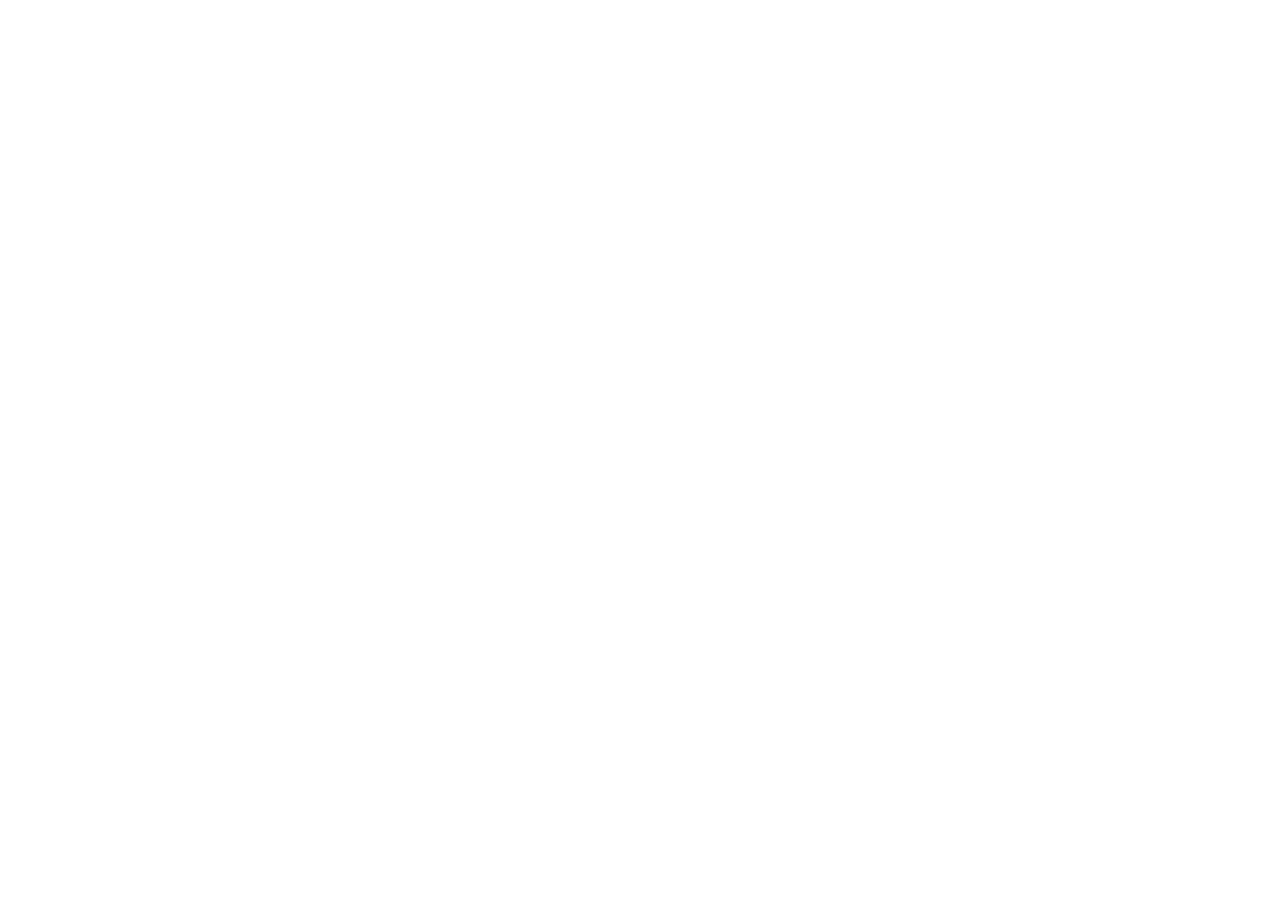
==== index.html @ a1df2915 "first commit" ====
<!DOCTYPE html>
<html lang="it">

    <head>

        <meta charset="UTF-8">
        <meta name="viewport" content="width=device-width, initial-scale=1.0">
        <title>JS dadi</title>

    </head>

    <body>
        

        <!-- js -->
        <script src="./js/script.js"></script>

    </body>

</html>
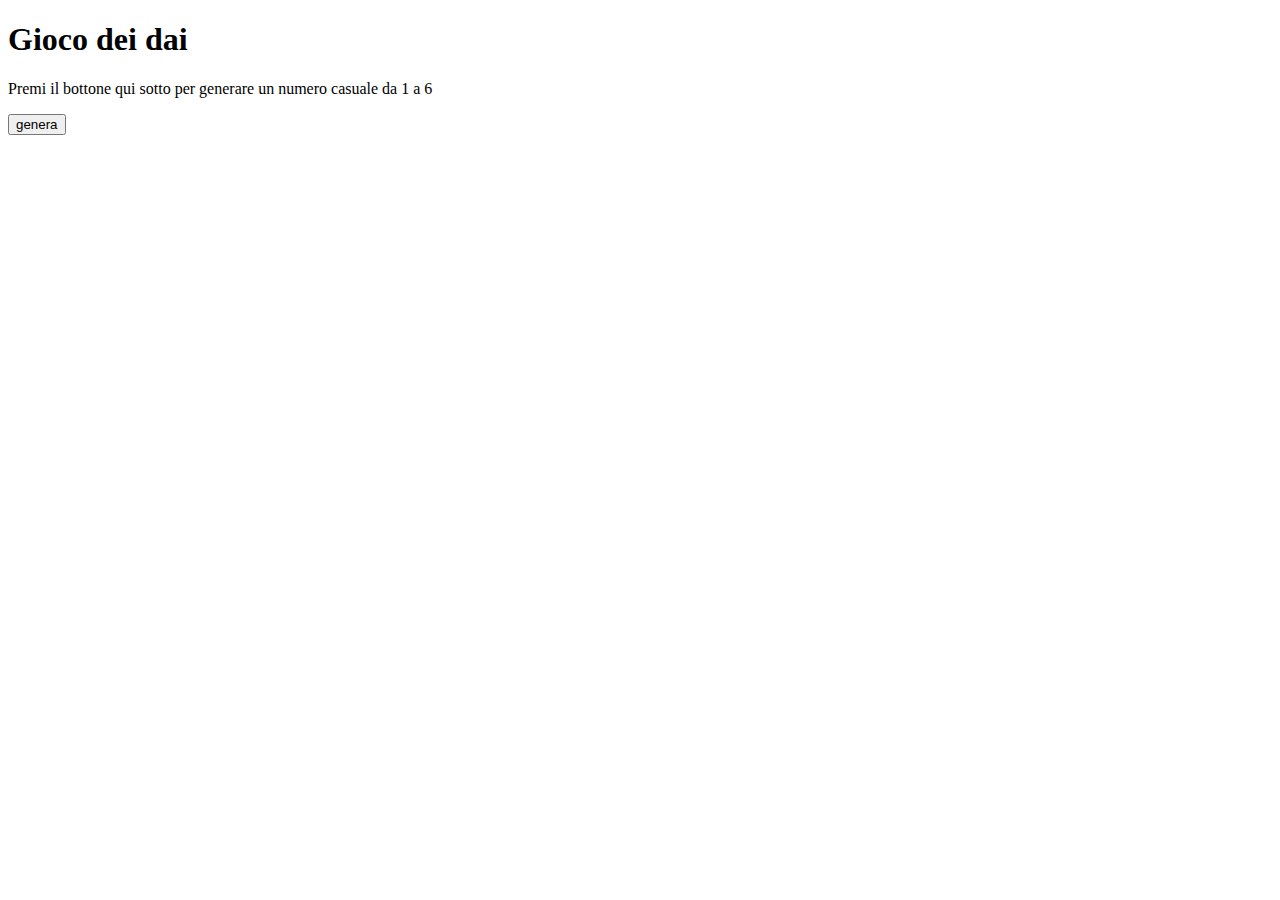
==== commit 34d88e19: "gioco dei dadi completato" ====
--- a/index.html
+++ b/index.html
@@ -5,12 +5,23 @@
 
         <meta charset="UTF-8">
         <meta name="viewport" content="width=device-width, initial-scale=1.0">
-        <title>JS dadi</title>
+        <title>JS Dadi</title>
 
     </head>
 
     <body>
-        
+
+        <h1>Gioco dei dai</h1>
+
+        <p>Premi il bottone qui sotto per generare un numero casuale da 1 a 6</p>
+
+        <button id="generator">
+            genera
+        </button>
+
+        <div id="user-number"></div>
+        <div id="pc-number"></div>
+        <div id="result"></div>
 
         <!-- js -->
         <script src="./js/script.js"></script>
